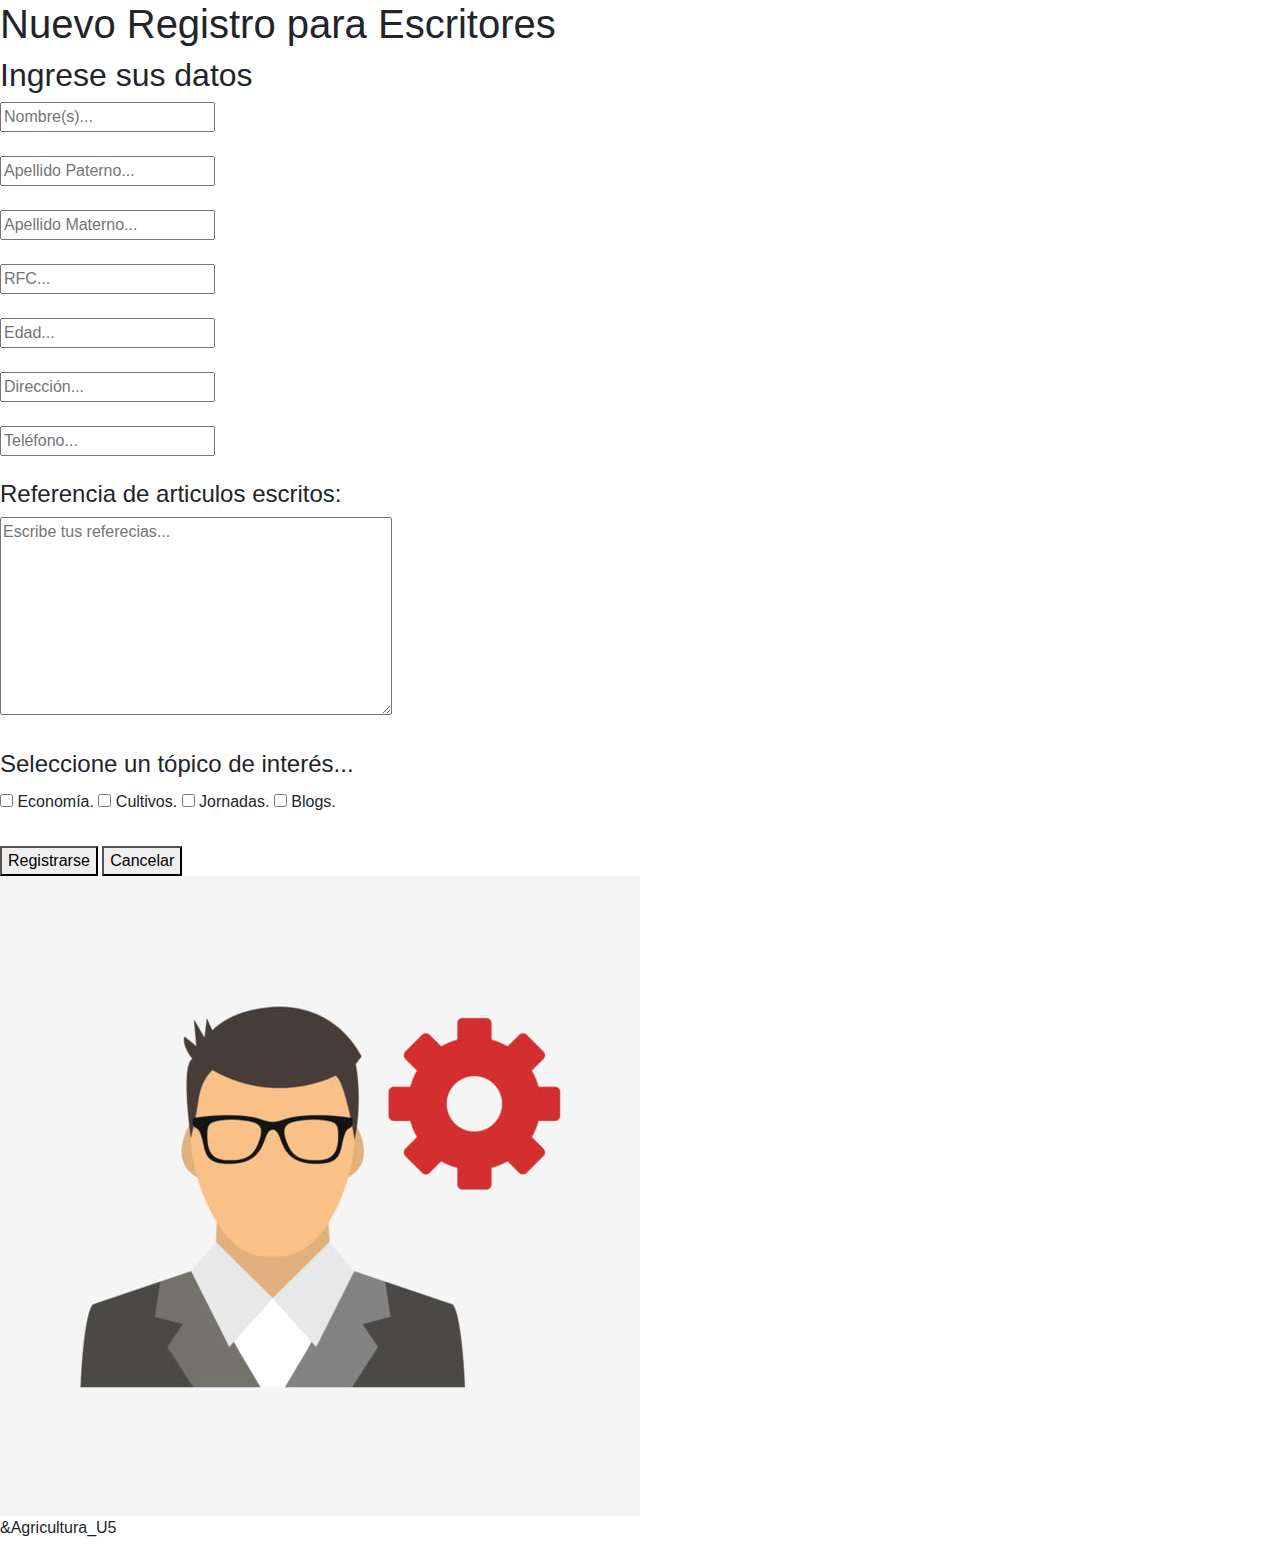
==== registroEscritores.html @ 4afee7c1 "Updated" ====
<!DOCTYPE html>
<html lang="es">
<head>
    <!-- Required meta tags -->
    <meta charset="utf-8">
    <meta name="viewport" content="width=device-width, initial-scale=1, shrink-to-fit=no">


    <!-- Bootstrap CSS -->
    <link rel="stylesheet" href="https://stackpath.bootstrapcdn.com/bootstrap/4.3.1/css/bootstrap.min.css" integrity="sha384-ggOyR0iXCbMQv3Xipma34MD+dH/1fQ784/j6cY/iJTQUOhcWr7x9JvoRxT2MZw1T" crossorigin="anonymous">

    <!-- jQuery first, then Popper.js, then Bootstrap JS -->
    <script src="https://code.jquery.com/jquery-3.3.1.slim.min.js" integrity="sha384-q8i/X+965DzO0rT7abK41JStQIAqVgRVzpbzo5smXKp4YfRvH+8abtTE1Pi6jizo" crossorigin="anonymous"></script>
    <script src="https://cdnjs.cloudflare.com/ajax/libs/popper.js/1.14.7/umd/popper.min.js" integrity="sha384-UO2eT0CpHqdSJQ6hJty5KVphtPhzWj9WO1clHTMGa3JDZwrnQq4sF86dIHNDz0W1" crossorigin="anonymous"></script>
    <script src="https://stackpath.bootstrapcdn.com/bootstrap/4.3.1/js/bootstrap.min.js" integrity="sha384-JjSmVgyd0p3pXB1rRibZUAYoIIy6OrQ6VrjIEaFf/nJGzIxFDsf4x0xIM+B07jRM" crossorigin="anonymous"></script>
    
    <!-- csss -->
    <link rel="stylesheet" href="CSS/style.css">

    <title>Registro para Escritores</title>
</head>
<body>
    <h1 class="header-ed">
        Nuevo Registro para Escritores
    </h1>
    <!-- 1er Contenedor -->
    <div class="art-bothside">
        <!-- 2do Contenedor -->
        <div class="mid-cls">
            <!-- 3er Contenedor -->
            <div class="art-right-ed">
                <h2>Ingrese sus datos</h2>
                <!-- Area del formulario -->
                <form class="registroE" action="" method="post">
                    <!-- Llenado del formular -->
                    <div class="main">
                        <div class="form-left-to-em">
                            <input type="text" name="nombre" placeholder="Nombre(s)..." required="" />
                        </div>
                        <br>
                        <div class="form-right-ed">
                            <input type="text" name="apel_p" placeholder="Apellido Paterno..." required="" />
                        </div>
                        <br>
                        <div class="form-left-to-em">
                            <input type="text" name="apel_m" placeholder="Apellido Materno..." required="" />
                        </div>
                        <br>
                        <div class="form-right-ed">
                            <input type="text" name="rfc" placeholder="RFC..." required="" />
                        </div>
                        <br>
                        <div class="form-left-to-em">
                            <input type="number" name="edad" placeholder="Edad..." required="" />
                        </div>
                        <br>
                        <div class="form-right-ed">
                            <input type="text" name="direccion" placeholder="Dirección..." required="" />
                        </div>
                        <br>
                        <div class="form-left-to-em">
                            <input type="text" name="telefono" placeholder="Teléfono..." required="" />
                        </div>
                        <br>
                    </div>
                    <!-- Fin Llenado del formular -->

                    <!-- Area de texto -->
                    <div class="main">
                        <h4>Referencia de articulos escritos:</h4>
                        <div class="form-left-to-em">
                            <textarea name="Referencias" rows="8" cols="40" placeholder="Escribe tus referecias..."></textarea>
                        </div>
                        <br>
                    </div>
                    <!-- Fin Area de texto -->

                    <!-- Area de interes -->
                    <div class="main">
                        <fieldset>
                            <legend>Seleccione un tópico de interés...</legend>
                            <label>
                                <input type="checkbox" name="topico" value="Economía" /> Economía. </label>
                            <label>
                                <input type="checkbox" name="topico" value="Cultivos"/> Cultivos. </label>
                            <label>
                                <input type="checkbox" name="topico" value="Jornadas"/> Jornadas. </label>
                            <label>
                                <input type="checkbox" name="topico" value="Blogs"/> Blogs. </label>
                        </fieldset>
                        <br>
                    </div>
                    <!-- Fin Area de interes -->
                    
                    <!-- Botones -->
                    <div class="btnn">
                        <button type="submit" value="registar">Registrarse</button>
                        <button type="button" value="cancelar">Cancelar</button>
                    </div>
                    <!-- Fin Botones -->
                </form>
                <!-- Fin Area del formulario -->
            </div>
            <!-- Fin 3er Contenedor -->
            
            <!-- Imagen -->
            <div class="art-left-ed">
                <img src="img/img_escritor.jpg" alt="">
            </div>
            <!-- Fin Imagen -->
        </div>
        <!-- Fin 2do Contenedor -->
        <!-- Leyenda -->
        <div class="footer">
            <p>
                &Agricultura_U5
            </p>
        </div>
        <!-- Fin Leyenda -->
    </div>
    <!-- Fin 1er Contenedor -->
</body>
</html>
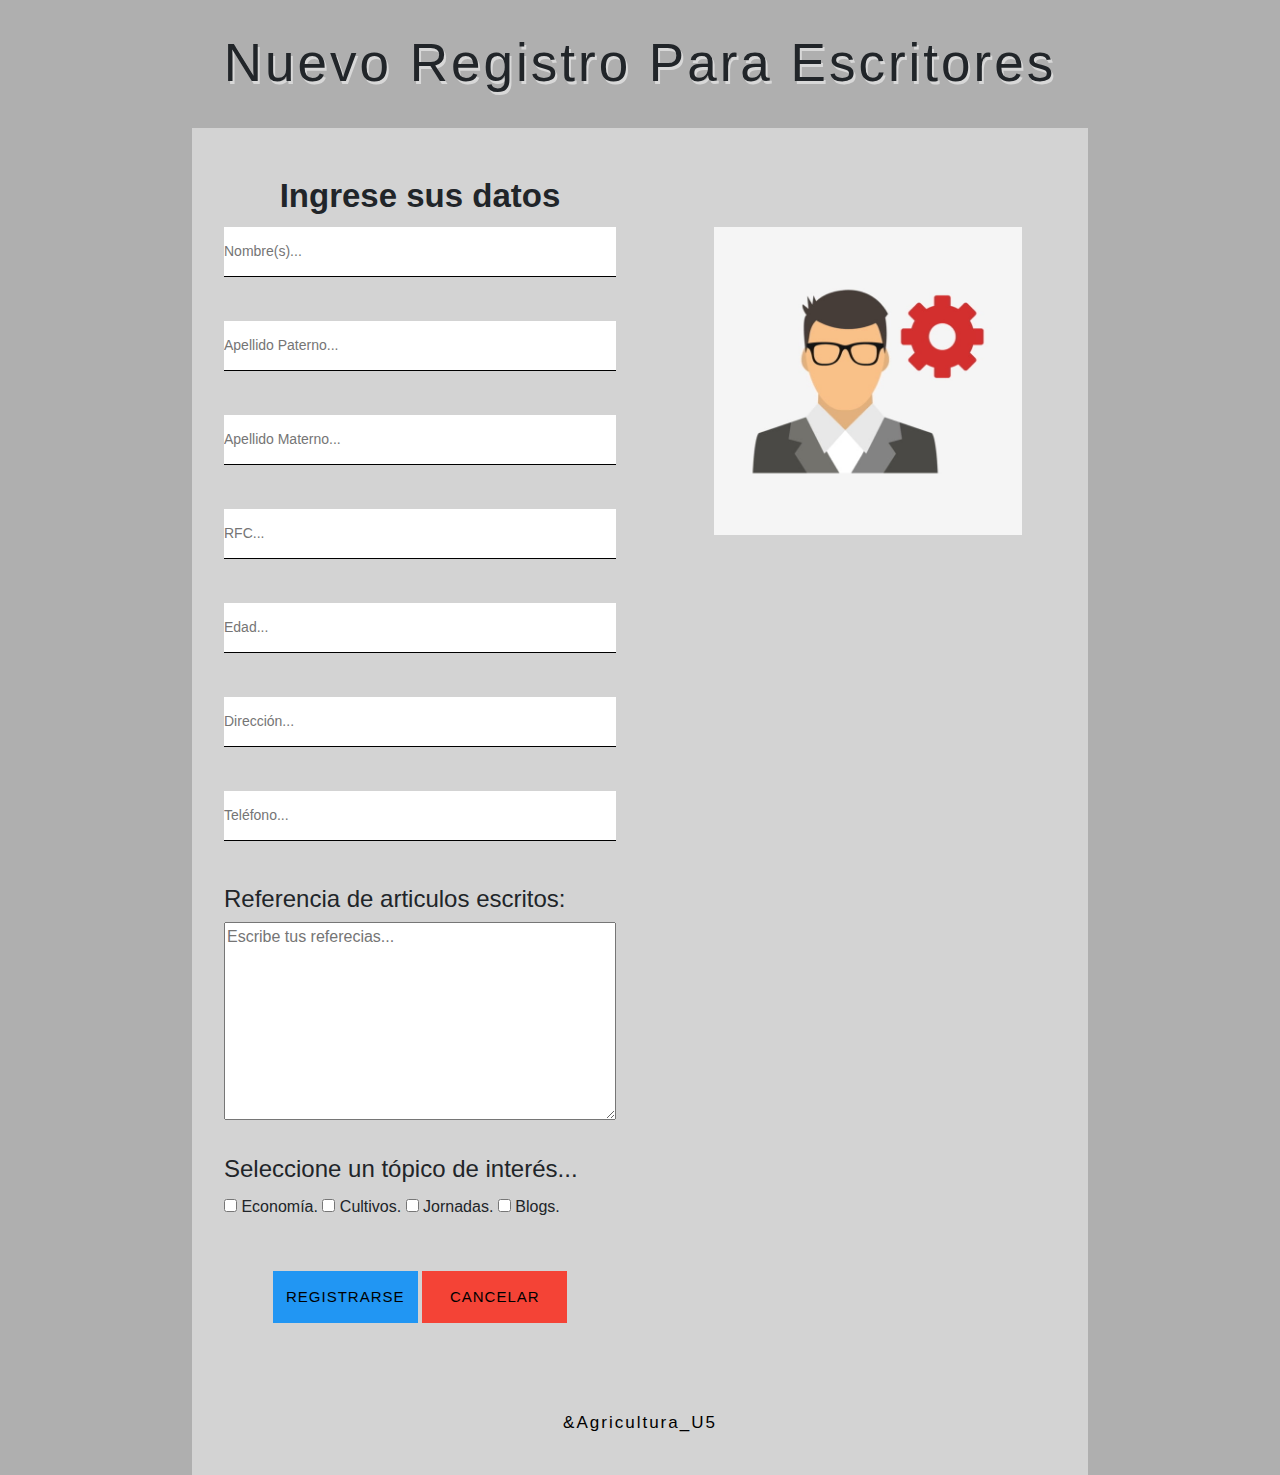
==== commit c26907b3: "Updated" ====
--- a/registroEscritores.html
+++ b/registroEscritores.html
@@ -15,7 +15,7 @@
     <script src="https://stackpath.bootstrapcdn.com/bootstrap/4.3.1/js/bootstrap.min.js" integrity="sha384-JjSmVgyd0p3pXB1rRibZUAYoIIy6OrQ6VrjIEaFf/nJGzIxFDsf4x0xIM+B07jRM" crossorigin="anonymous"></script>
     
     <!-- csss -->
-    <link rel="stylesheet" href="CSS/style.css">
+    <link rel="stylesheet" href="css/style.css">
 
     <title>Registro para Escritores</title>
 </head>
--- a/css/style.css
+++ b/css/style.css
@@ -0,0 +1,162 @@
+img{
+    max-width: 100%;
+}
+
+body{
+    background: #afafaf;
+    min-height: 100vh;
+}
+
+h1.header-ed{
+    padding: 31px 0px 25px;
+    font-size: 53px;
+    text-align: center;
+    text-transform: capitalize;
+    text-shadow: 2px 3px rgb(216, 216, 216);
+    letter-spacing: normal;
+}
+
+.art-right-ed h2{
+    font-size: 33px;
+    font-weight: 600;
+    text-align: center;
+    margin-bottom: 12px;
+}
+
+.art-bothside{
+    width: 70%;
+    margin: 0em auto;
+    box-shadow: -2xp 7px 37px 8px rgba(0, 0, 0, 0.52);
+    background: rgb(211, 211, 211);
+}
+
+.mid-cls{
+    display: flex;
+    -webkit-justify-content:space-between;
+    justify-content: space-between;
+}
+
+.art-left-ed, .art-right-ed{
+    padding: 3em 2em 3em;
+}
+
+.art-left-ed, .art-right-ed{
+    flex-basis: 50%;
+    -webkit-flex-basis: 50%;
+}
+
+.art-left-ed{
+    text-align: center;
+}
+
+.form-left-to-em input[type="text"], 
+.form-left-to-em input[type="number"],
+.form-right-ed input[type="text"]{
+    width: 100%;
+    color: black;
+    outline: none;
+    font-size: 14px;
+    padding: 1em 0em;
+    margin: 0px 0px 20px;
+    border: none;
+    border-bottom: 1px solid black;
+    -webkit-appearance: none;
+    display: inline-block;
+    box-sizing: border-box;
+}
+
+.btnn {
+    text-align: center;
+}
+
+button[type="submit"]{
+    width: 40%;
+    background: #2196f3;
+    outline: none;
+    color: black;
+    font-size: 15px;
+    font-weight: 400;
+    border: none;
+    padding: 15px 10px;
+    letter-spacing: 1px;
+    text-transform: uppercase;
+    cursor: pointer;
+    transition: 0.5s all;
+    margin: 20px 0px 0px;
+}
+
+button[type="button"]{
+    width: 40%;
+    background: #f44336;
+    outline: none;
+    color: black;
+    font-size: 15px;
+    font-weight: 400;
+    border: none;
+    padding: 15px 10px;
+    letter-spacing: 1px;
+    text-transform: uppercase;
+    cursor: pointer;
+    transition: 0.5s all;
+    margin: 20px 0px 0px;
+}
+
+button:hover{
+    color: grey;
+    background: black;
+}
+
+.footer{
+    padding: 39px 0px;
+}
+
+.footer p{
+    margin: 0em;
+    text-align: center;
+    font-size: 17px;
+    color: black;
+    letter-spacing: 2px;
+}
+
+/* Resposividad */
+@media (max-width: 1920px){
+    h1.header-ed{
+        font-size: 60px;
+    }
+    .art-left-ed h2{
+        font-size: 40px;
+    }
+}
+
+@media (max-width: 1680px){
+    h1.header-ed{
+        font-size: 57px;
+    }
+    .art-left-ed h2{
+        font-size: 37px;
+    }
+}
+
+@media (max-width: 1600px){
+    h1.header-ed{
+        font-size: 53px;
+    }
+    .art-left-ed{
+        font-size: 33px;
+    }
+}
+
+@media (max-width: 1440px){
+    .art-bothside{
+        width: 70%;
+    }
+    h1.header-ed{
+        letter-spacing: 3px;
+    }
+    button[type="submit"]{
+        width: 37%;
+    }
+    button[type="button"]{
+        width: 37%;
+    }
+}